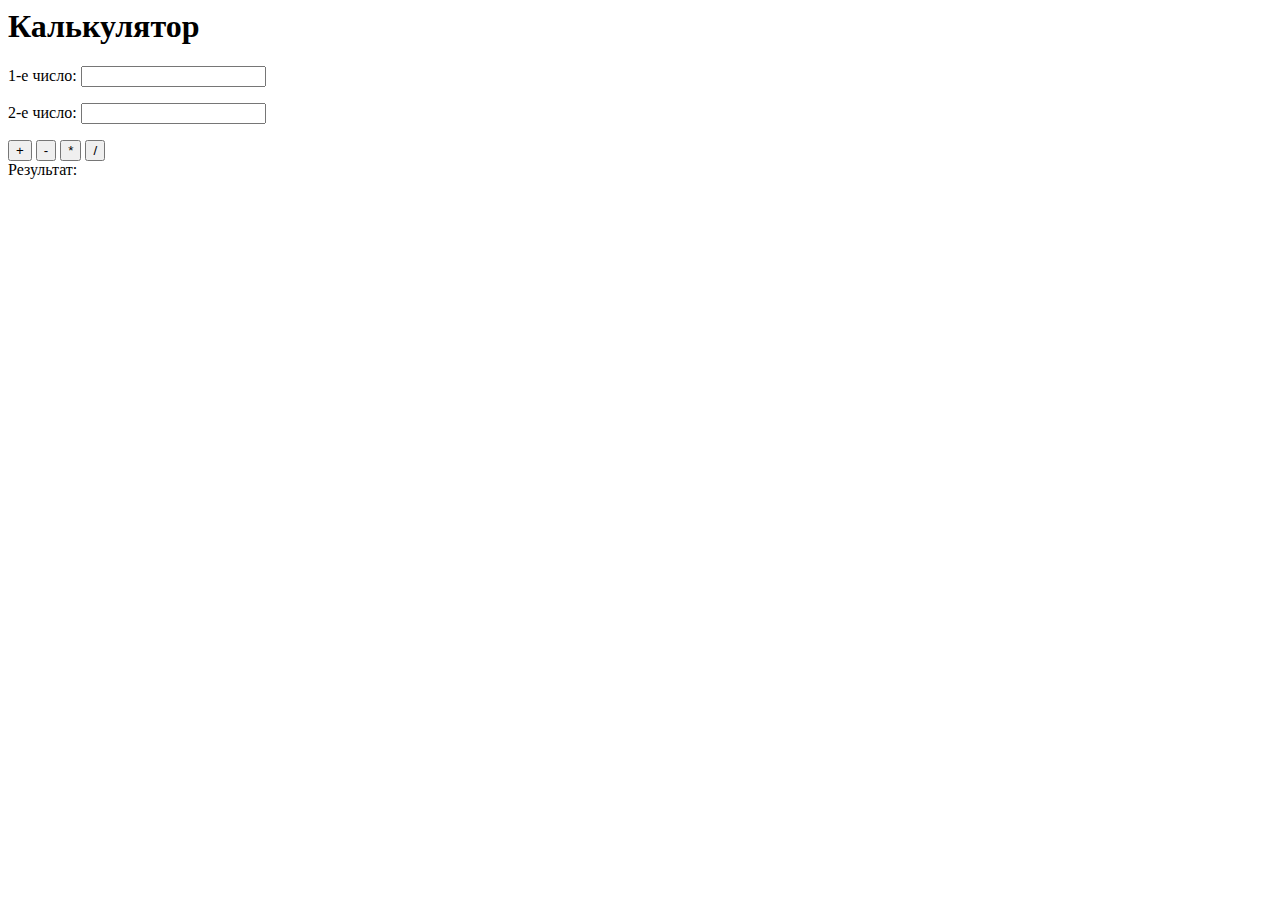
==== index.html @ 4f5c37c1 "Я создал, я создал!" ====
﻿<html>
	<head>
		<meta http-equiv="Content-Type" content="text/html; charset=windows-1251">
		<title>Lets go losers или фан с гитом</title>
		<script type="text/javascript" src="main.js"></script>
	</head>
	<body>
		<h1>Калькулятор</h1>
		<div class="operands">
			<p>1-е число: <input id="a" type="text" /></p>
			<p>2-е число: <input id="b" type="text" /></p>
		</div>
		<div class="action-buttons">
			<input type="button" onclick="getSum()" id="sum" value="+" />
			<input type="button" id="sub" value="-" />
			<input type="button" id="mul" value="*" />
			<input type="button" id="div" value="/" />
		</div>
		<div class="result">
			Результат: <span id="resOut"></span>
		</div>
	</body>
</html>
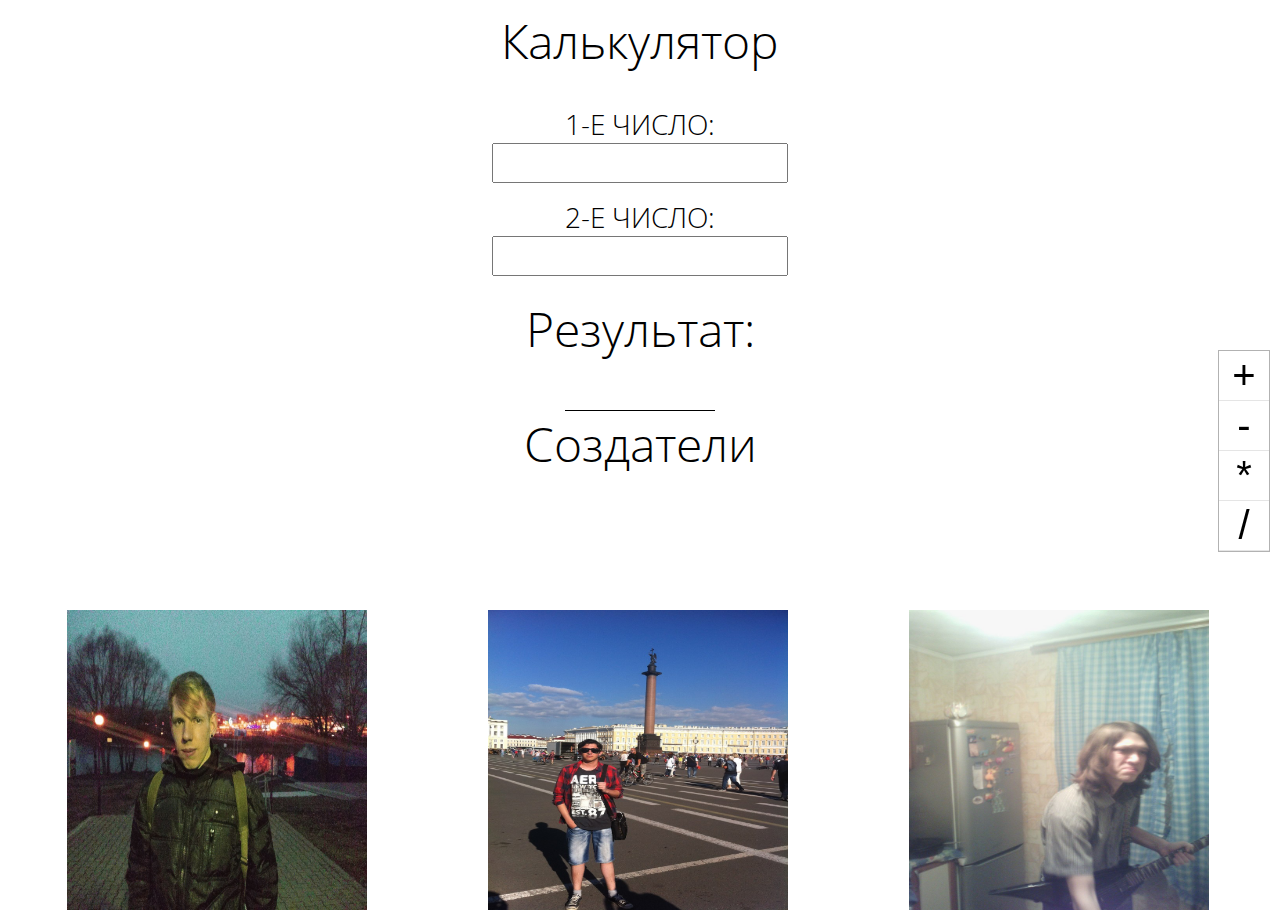
==== commit e47147b1: "Стилизация" ====
--- a/index.html
+++ b/index.html
@@ -3,12 +3,13 @@
 		<meta http-equiv="Content-Type" content="text/html; charset=windows-1251">
 		<title>Lets go losers или фан с гитом</title>
 		<script type="text/javascript" src="main.js"></script>
+		<link rel="stylesheet" href="css/style.css">
 	</head>
 	<body>
 		<h1>Калькулятор</h1>
 		<div class="operands">
-			<p>1-е число: <input id="a" type="text" /></p>
-			<p>2-е число: <input id="b" type="text" /></p>
+			<div><label for="a">1-е число:</label> <input id="a" type="text" /></div>
+			<div><label for="b">2-е число:</label> <input id="b" type="text" /></div>
 		</div>
 		<div class="action-buttons">
 			<input type="button" onclick="getSum()" id="sum" value="+" />
@@ -19,5 +20,34 @@
 		<div class="result">
 			Результат: <span id="resOut"></span>
 		</div>
+		<div class="aboutus">
+			<h1 class="h1">
+				Создатели
+			</h1>
+			<div class="container">
+				<div class="item">
+					<div class="note">
+						<h2>Андрей Лебедев</h2>
+						<span>Back-end</span>
+						<span>Teamlead</span>
+					</div>
+					<img src="img/1.jpg">
+				</div>
+				<div class="item">
+					<div class="note">
+						<h2>Марат Якушев</h2>
+						<span>Back-end</span>
+					</div>
+					<img src="img/2.jpg">
+				</div>
+				<div class="item">
+					<div class="note">
+						<h2>Юрий Никулин</h2>
+						<span>Front-end</span>
+					</div>
+					<img src="img/3.jpg">
+				</div>
+			</div>
+		</div>
 	</body>
 </html>--- a/css/style.css
+++ b/css/style.css
@@ -0,0 +1,123 @@
+@font-face {
+	font-family: opensans-bd;
+	src: url(../fonts/OpenSans-Bold.ttf);
+}
+@font-face {
+	font-family: opensans-rg;
+	src: url(../fonts/OpenSans-Light.ttf);
+}
+h1 {
+	font-family: opensans-rg;
+	text-align: center;
+	font-size: 48px;
+	font-weight: normal;
+}
+h2 {
+	margin-bottom: 5px;
+}
+body {
+	font-family: opensans-bd;
+}
+input:hover, input:focus, input:active {
+	outline: none;
+}
+.operands {
+	width: 600px;
+	margin: 0 auto;
+}
+.operands input {
+	margin: 0 auto;
+	display: block;
+	margin-bottom: 15px;
+	font-family: opensans-rg;
+	font-size: 22px;
+	padding: 3px 9px;
+}
+.action-buttons {
+	position: fixed;
+	top: calc(50% - 100px);
+	right: 10px;
+	height: 200px;
+	width: 50px;
+	border: 1px solid rgba(0,0,0,.3);
+	text-align: center;
+	z-index: 2;
+}
+.action-buttons input {
+	display: block;
+	border: none;
+	background: transparent;
+	border-bottom: 1px solid rgba(0,0,0,.1);
+	font-size: 40px;
+	width: 100%;
+	height: 50px;
+	transition: .3s ease-in-out;
+}
+.action-buttons input:hover {
+	cursor: pointer;
+	border: 1px solid rgba(0,0,0,.1);
+}
+.action-buttons input:focus {
+	box-shadow: -2px 0px 3px rgba(0,0,0,.6);
+}
+.result {
+	text-align: center;
+	margin-top: 20px;
+	font-size: 48px;
+	font-family: opensans-rg;
+	font-weight: normal;
+}
+.result span {
+	font-weight: bold;
+}
+label {
+	display: block;
+	text-align: center;
+	text-transform: uppercase;
+	font-size: 28px;
+	font-family: opensans-rg;
+}
+.aboutus {
+	position: relative;
+	margin-top: 50px;
+}
+.aboutus:before {
+	content: "";
+	display: block;
+	position: absolute;
+	bottom: 100%;
+	height: 1px;
+	width: 150px;
+	background: #000;
+	left: calc(50% - 75px);
+}
+.container {
+	margin-top: 0px;
+}
+.item {
+	display: inline-block;
+	width: 33%;
+}
+.item img {
+	width: 300px;
+	display: block;
+	margin: 0 auto;
+	height: 300px;
+}
+.note {
+	text-align: center;
+	transition: .3s ease-in-out;
+	opacity: 0;
+}
+.note span {
+	display: block;
+}
+.item:hover>.note {
+	opacity: 1;
+}
+@media all and (max-width:1024px) {
+	.item {
+		display: block;
+		width: 100%;
+	}
+}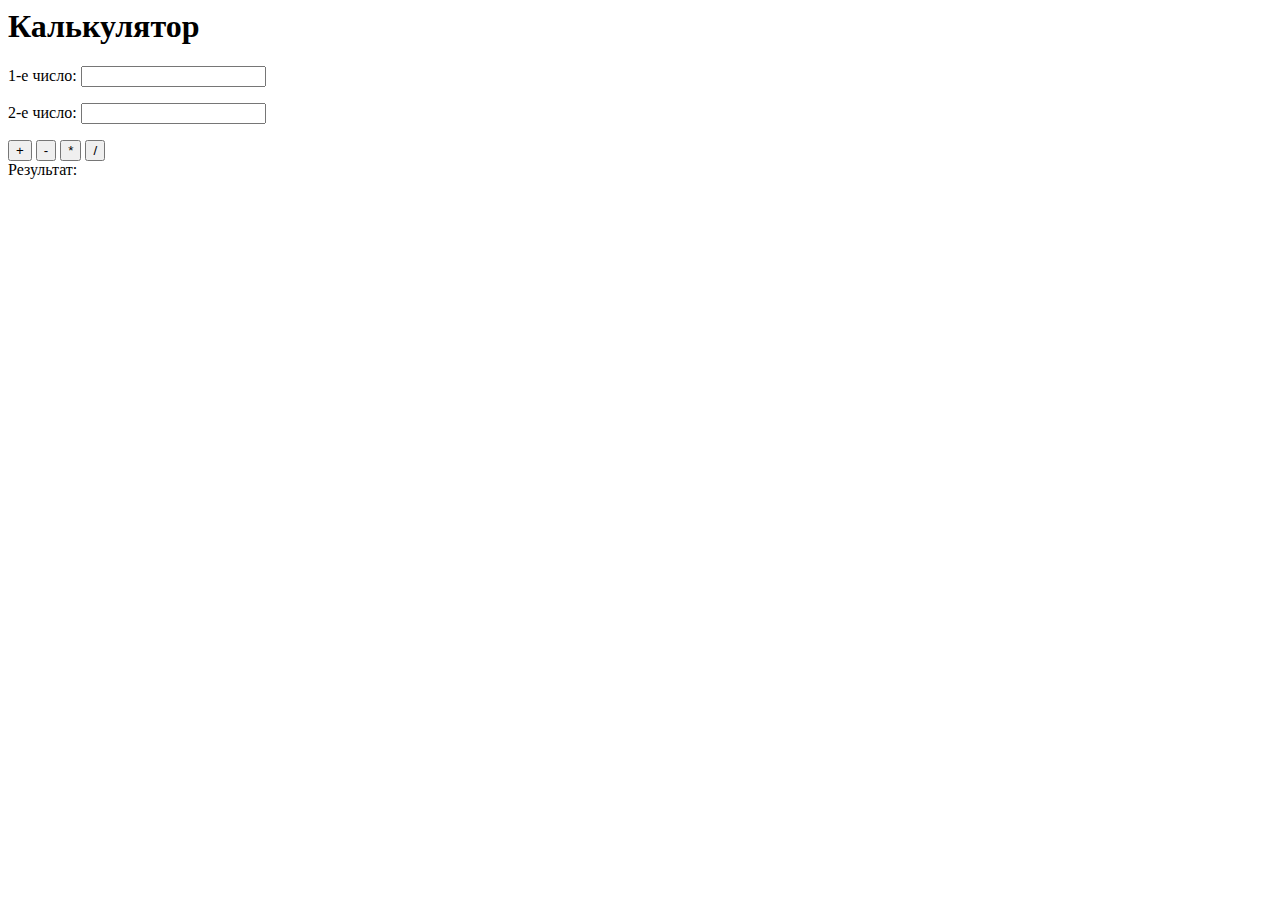
==== commit 5ada4ccd: "Sub and Mult correct" ====
--- a/index.html
+++ b/index.html
@@ -3,51 +3,21 @@
 		<meta http-equiv="Content-Type" content="text/html; charset=windows-1251">
 		<title>Lets go losers или фан с гитом</title>
 		<script type="text/javascript" src="main.js"></script>
-		<link rel="stylesheet" href="css/style.css">
 	</head>
 	<body>
 		<h1>Калькулятор</h1>
 		<div class="operands">
-			<div><label for="a">1-е число:</label> <input id="a" type="text" /></div>
-			<div><label for="b">2-е число:</label> <input id="b" type="text" /></div>
+			<p>1-е число: <input id="a" type="text" /></p>
+			<p>2-е число: <input id="b" type="text" /></p>
 		</div>
 		<div class="action-buttons">
-			<input type="button" onclick="getSum()" id="sum" value="+" />
-			<input type="button" id="sub" value="-" />
-			<input type="button" id="mul" value="*" />
-			<input type="button" id="div" value="/" />
+			<input type="button" onclick="doAction('+')" id="sum" value="+" />
+			<input type="button" onclick="doAction('-')" id="sub" value="-" />
+			<input type="button" onclick="doAction('*')" id="mul" value="*" />
+			<input type="button" onclick="doAction('/')" id="div" value="/" />
 		</div>
 		<div class="result">
 			Результат: <span id="resOut"></span>
 		</div>
-		<div class="aboutus">
-			<h1 class="h1">
-				Создатели
-			</h1>
-			<div class="container">
-				<div class="item">
-					<div class="note">
-						<h2>Андрей Лебедев</h2>
-						<span>Back-end</span>
-						<span>Teamlead</span>
-					</div>
-					<img src="img/1.jpg">
-				</div>
-				<div class="item">
-					<div class="note">
-						<h2>Марат Якушев</h2>
-						<span>Back-end</span>
-					</div>
-					<img src="img/2.jpg">
-				</div>
-				<div class="item">
-					<div class="note">
-						<h2>Юрий Никулин</h2>
-						<span>Front-end</span>
-					</div>
-					<img src="img/3.jpg">
-				</div>
-			</div>
-		</div>
 	</body>
 </html>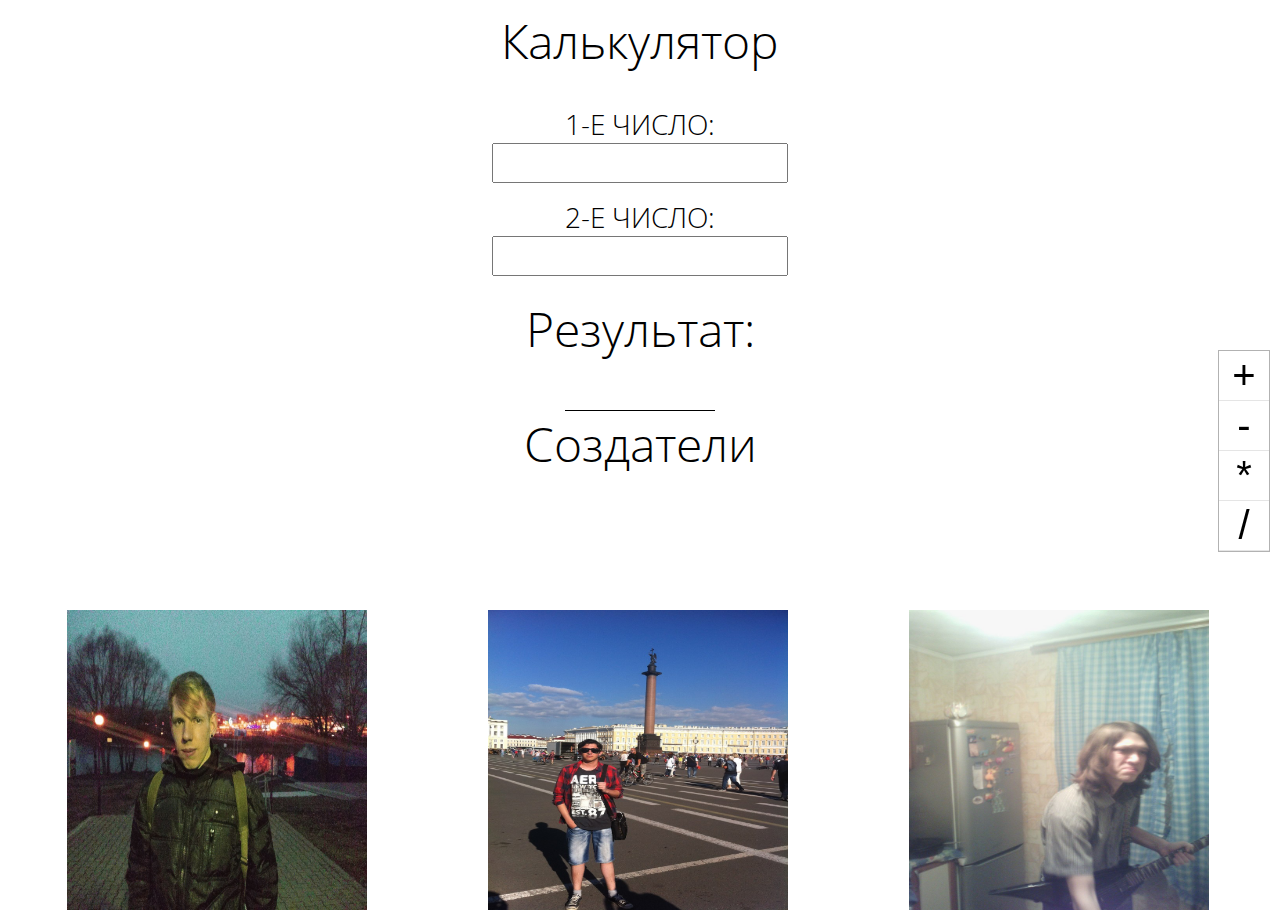
==== commit 03f94a03: "Merge branch 'master' of https://github.com/AVLebedev/funWithGi" ====
--- a/index.html
+++ b/index.html
@@ -3,12 +3,13 @@
 		<meta http-equiv="Content-Type" content="text/html; charset=windows-1251">
 		<title>Lets go losers или фан с гитом</title>
 		<script type="text/javascript" src="main.js"></script>
+		<link rel="stylesheet" href="css/style.css">
 	</head>
 	<body>
 		<h1>Калькулятор</h1>
 		<div class="operands">
-			<p>1-е число: <input id="a" type="text" /></p>
-			<p>2-е число: <input id="b" type="text" /></p>
+			<div><label for="a">1-е число:</label> <input id="a" type="text" /></div>
+			<div><label for="b">2-е число:</label> <input id="b" type="text" /></div>
 		</div>
 		<div class="action-buttons">
 			<input type="button" onclick="doAction('+')" id="sum" value="+" />
@@ -19,5 +20,34 @@
 		<div class="result">
 			Результат: <span id="resOut"></span>
 		</div>
+		<div class="aboutus">
+			<h1 class="h1">
+				Создатели
+			</h1>
+			<div class="container">
+				<div class="item">
+					<div class="note">
+						<h2>Андрей Лебедев</h2>
+						<span>Back-end</span>
+						<span>Teamlead</span>
+					</div>
+					<img src="img/1.jpg">
+				</div>
+				<div class="item">
+					<div class="note">
+						<h2>Марат Якушев</h2>
+						<span>Back-end</span>
+					</div>
+					<img src="img/2.jpg">
+				</div>
+				<div class="item">
+					<div class="note">
+						<h2>Юрий Никулин</h2>
+						<span>Front-end</span>
+					</div>
+					<img src="img/3.jpg">
+				</div>
+			</div>
+		</div>
 	</body>
 </html>--- a/css/style.css
+++ b/css/style.css
@@ -0,0 +1,123 @@
+@font-face {
+	font-family: opensans-bd;
+	src: url(../fonts/OpenSans-Bold.ttf);
+}
+@font-face {
+	font-family: opensans-rg;
+	src: url(../fonts/OpenSans-Light.ttf);
+}
+h1 {
+	font-family: opensans-rg;
+	text-align: center;
+	font-size: 48px;
+	font-weight: normal;
+}
+h2 {
+	margin-bottom: 5px;
+}
+body {
+	font-family: opensans-bd;
+}
+input:hover, input:focus, input:active {
+	outline: none;
+}
+.operands {
+	width: 600px;
+	margin: 0 auto;
+}
+.operands input {
+	margin: 0 auto;
+	display: block;
+	margin-bottom: 15px;
+	font-family: opensans-rg;
+	font-size: 22px;
+	padding: 3px 9px;
+}
+.action-buttons {
+	position: fixed;
+	top: calc(50% - 100px);
+	right: 10px;
+	height: 200px;
+	width: 50px;
+	border: 1px solid rgba(0,0,0,.3);
+	text-align: center;
+	z-index: 2;
+}
+.action-buttons input {
+	display: block;
+	border: none;
+	background: transparent;
+	border-bottom: 1px solid rgba(0,0,0,.1);
+	font-size: 40px;
+	width: 100%;
+	height: 50px;
+	transition: .3s ease-in-out;
+}
+.action-buttons input:hover {
+	cursor: pointer;
+	border: 1px solid rgba(0,0,0,.1);
+}
+.action-buttons input:focus {
+	box-shadow: -2px 0px 3px rgba(0,0,0,.6);
+}
+.result {
+	text-align: center;
+	margin-top: 20px;
+	font-size: 48px;
+	font-family: opensans-rg;
+	font-weight: normal;
+}
+.result span {
+	font-weight: bold;
+}
+label {
+	display: block;
+	text-align: center;
+	text-transform: uppercase;
+	font-size: 28px;
+	font-family: opensans-rg;
+}
+.aboutus {
+	position: relative;
+	margin-top: 50px;
+}
+.aboutus:before {
+	content: "";
+	display: block;
+	position: absolute;
+	bottom: 100%;
+	height: 1px;
+	width: 150px;
+	background: #000;
+	left: calc(50% - 75px);
+}
+.container {
+	margin-top: 0px;
+}
+.item {
+	display: inline-block;
+	width: 33%;
+}
+.item img {
+	width: 300px;
+	display: block;
+	margin: 0 auto;
+	height: 300px;
+}
+.note {
+	text-align: center;
+	transition: .3s ease-in-out;
+	opacity: 0;
+}
+.note span {
+	display: block;
+}
+.item:hover>.note {
+	opacity: 1;
+}
+@media all and (max-width:1024px) {
+	.item {
+		display: block;
+		width: 100%;
+	}
+}